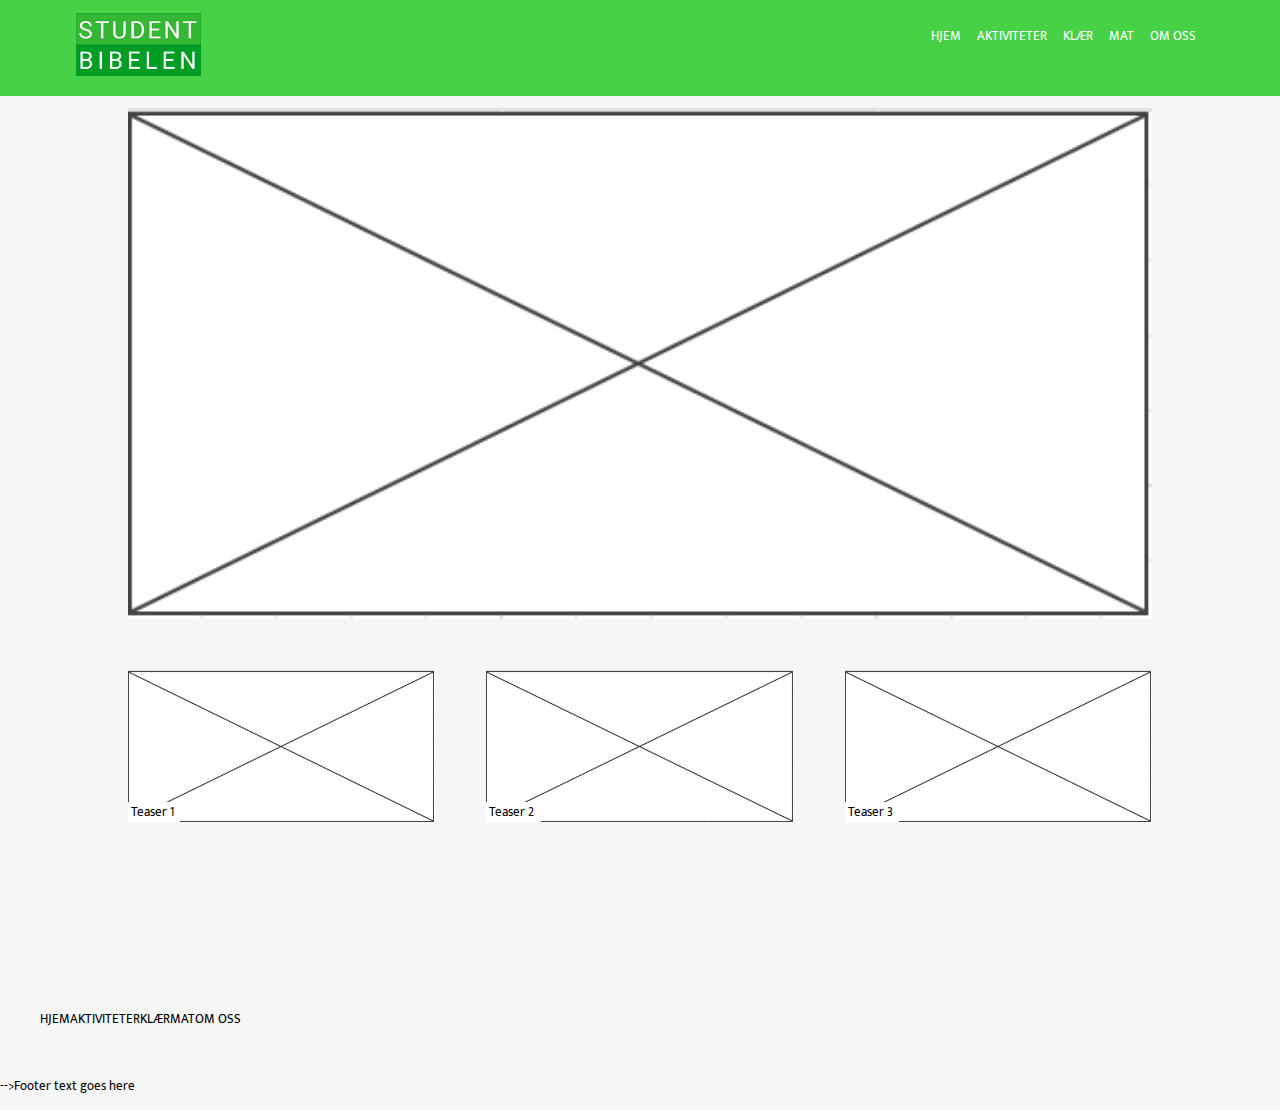
==== Studentbibelen/index.html @ 73e306db "gg" ====
<!DOCTYPE html>
<html lang="no">
    
    <head>
        <meta charset="utf-8">
        <title>Studentbibelen</title>
        <link rel="stylesheet" type="text/css" href="main.css">
        <link href="https://fonts.googleapis.com/css?family=Mukta+Mahee:200,400,600" rel="stylesheet">
    </head>
    
    <body>
        
        <header>
            <a href="index.html"><img src="logo.png"></a>
            
            <nav class="main-nav">
                <ul>
                    <li><a href="index.html">Hjem</a></li><!--
                    --><li><a href="activities.html">Aktiviteter</a></li><!--
                    --><li><a href="clothing.html">Klær</a></li><!--
                    --><li><a href="food.html">Mat</a></li><!--
                    --><li><a href="about.html">Om oss</a></li>
                </ul>
            </nav>
        </header>
        
        
        <section class="main-part">
                
            <article class="main-article">  
                <a href="#">
                    <figure>
                        <img src="Example%20Picture.png" alt="">
                    </figure>
                </a>
                
            </article>
            
            <article class="sub-article">
               
                <figure>
                    <a href="#"><img src="Example%20Picture.png" alt=""></a>
                    <figcaption class="news-teaser">Teaser 1</figcaption>
                </figure>
              
            </article>
            
            <article class="sub-article">
               
                <figure>
                    <a href="#"><img src="Example%20Picture.png" alt=""></a>
                    <figcaption class="news-teaser">Teaser 2</figcaption>
                </figure>
              
            </article>
            
            <article class="sub-article">
               
                <figure>
                    <a href="#"><img src="Example%20Picture.png" alt=""></a>
                    <figcaption class="news-teaser">Teaser 3</figcaption>
                </figure>
              
            </article>
            
        </section>
        
        <footer>
            <section class="footer-links">
               
                    <nav class="footer-nav">
                    <ul>
                    <li><a href="index.html">Hjem</a></li><!--
                    --><li><a href="activities.html">Aktiviteter</a></li><!--
                    --><li><a href="clothing.html">Klær</a></li><!--
                    --><li><a href="food.html">Mat</a></li><!--
                    --><li><a href="about.html">Om oss</a></li>
                </ul>
                </nav>
                
                <nav class = "social-nav">
                    <ul>
                        <li><a href="#" target="_blank"><i class="ion-social-facebook"></i></a></li>
                        <li><a href="#" target="_blank"><i class="ion-social-instagram"> </i></a></li>
                        <li><a href="#" target="_blank"><i class="ion-social-twitter" ></i></a></li>
                    </ul>
                </nav>
                
            </section>
            
            <p>
            -->Footer text goes here
            </p>
            
        </footer>
    
    </body>
    
</html>
---- Studentbibelen/main.css ----
/* COLOURS */
/* LIGHT GREEN: #47d147 */
/* DARK GREEN: #189800 */
/* BEIGE: #cdc5b4 */
/* DARK GREY: #595959 */
/* LIGHT GREY: #7f7f7f */

/* 
================
    BODY
================
*/

body {
    box-sizing: border-box;
    width: 100%;
    margin: 0 auto;
    font-family: 'Mukta Mahee', sans-serif;
    font-size: 100%;
    font-size: 1.0vw;
    background-color: #f6f6f6;
}


/* 
===========================
    REUSABLE COMPONENTS
===========================
*/

/*----- NAVIGATION ----- */

nav {
    text-transform: uppercase;
}

nav li {
    display: inline-block;
}

nav a {
    text-decoration: none;
    color: inherit;
}


/* 
================
    HEADER
================
*/

header {
    width: auto;
    padding: 1%;
    color: #fff;
    background-color: #47d147;
}

header h1,
header img {
    display: inline-block;
}

header h1 a {
    text-decoration: none;
    color: #fff;
}

header h1 {
    margin-left: 2%;
}

header img {
    margin-left: 5%;
    width: 10%;
}

.main-nav {
    margin-right: 5%;
    float: right;
}

.main-nav li {
    padding-right: 8px;
    padding-left: 8px; 
}

.main-nav li:last-child {
    border-right: none;
    padding-right: none;
}

.main-nav li a:link,
.main-nav li a:visited {
    border-bottom: 2px solid transparent;
    transition: color 0.3s, border-bottom 0.3s; 
}

.main-nav li a:hover, 
.main-nav li a:active {
    border-bottom: 2px solid #fff;
}

/*
===============
    MAIN
===============
*/

/* ----- TEMPLATE ----- */

.main-part {
    width: 80%;
    margin: 1% auto 10% auto;
}

.main-part a {
    text-decoration: none;
    color: inherit;
}

.main-part article {
    margin-bottom: 5%;
}

.main-part img {
    width: 100%;
    display: block;
}

.main-part figure {
    margin: 0;
    padding: 0;
    position: relative;
}

.news-teaser {
    background-color: #fff;
    position: absolute;
    bottom: 0;
    padding: 0 2% 0 1%;
}

.main-article .news-teaser {
    font-size: 200%;
}

.sub-article {
    width: 30%;
    display: inline-block;
}

.sub-article:nth-of-type(2) {
    margin: 0 5% 0 0;
    float: left;
}

.sub-article:last-child {
    float: right;
}
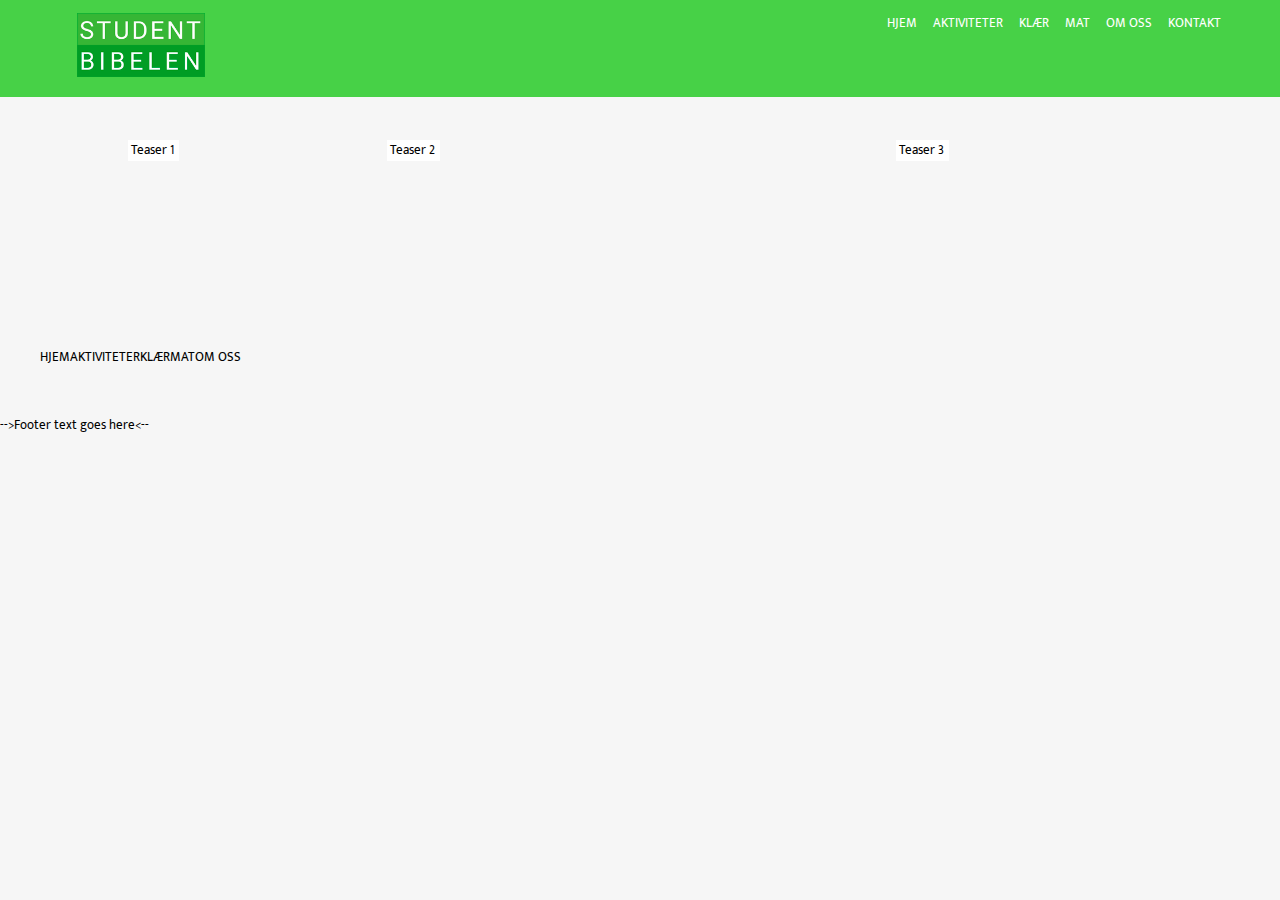
==== commit 1fb2cda4: "com" ====
--- a/Studentbibelen/index.html
+++ b/Studentbibelen/index.html
@@ -6,6 +6,7 @@
         <title>Studentbibelen</title>
         <link rel="stylesheet" type="text/css" href="main.css">
         <link href="https://fonts.googleapis.com/css?family=Mukta+Mahee:200,400,600" rel="stylesheet">
+        <link rel="icon" href="logo.png" type="image/x-icon"/>
     </head>
     
     <body>
@@ -19,7 +20,8 @@
                     --><li><a href="activities.html">Aktiviteter</a></li><!--
                     --><li><a href="clothing.html">Klær</a></li><!--
                     --><li><a href="food.html">Mat</a></li><!--
-                    --><li><a href="about.html">Om oss</a></li>
+                    --><li><a href="about.html">Om oss</a></li><!--
+                    --><li><a href="kontakt.html">Kontakt</a></li>
                 </ul>
             </nav>
         </header>
@@ -30,7 +32,7 @@
             <article class="main-article">  
                 <a href="#">
                     <figure>
-                        <img src="Example%20Picture.png" alt="">
+                        <img src="#" alt="">
                     </figure>
                 </a>
                 
@@ -39,7 +41,7 @@
             <article class="sub-article">
                
                 <figure>
-                    <a href="#"><img src="Example%20Picture.png" alt=""></a>
+                    <a href="#"><img src="#" alt=""></a>
                     <figcaption class="news-teaser">Teaser 1</figcaption>
                 </figure>
               
@@ -48,7 +50,7 @@
             <article class="sub-article">
                
                 <figure>
-                    <a href="#"><img src="Example%20Picture.png" alt=""></a>
+                    <a href="#"><img src="#" alt=""></a>
                     <figcaption class="news-teaser">Teaser 2</figcaption>
                 </figure>
               
@@ -57,7 +59,7 @@
             <article class="sub-article">
                
                 <figure>
-                    <a href="#"><img src="Example%20Picture.png" alt=""></a>
+                    <a href="#"><img src="#" alt=""></a>
                     <figcaption class="news-teaser">Teaser 3</figcaption>
                 </figure>
               
@@ -89,9 +91,8 @@
             </section>
             
             <p>
-            -->Footer text goes here
+                -->Footer text goes here<--
             </p>
-            
         </footer>
     
     </body>
--- a/Studentbibelen/main.css
+++ b/Studentbibelen/main.css
@@ -16,7 +16,6 @@
     width: 100%;
     margin: 0 auto;
     font-family: 'Mukta Mahee', sans-serif;
-    font-size: 100%;
     font-size: 1.0vw;
     background-color: #f6f6f6;
 }
@@ -51,10 +50,12 @@
 */
 
 header {
-    width: auto;
     padding: 1%;
     color: #fff;
     background-color: #47d147;
+    display: inline-block;
+    width: 100%;
+
 }
 
 header h1,
@@ -78,6 +79,14 @@
 
 .main-nav {
     margin-right: 5%;
+    float: right;
+    width: auto;
+
+}
+
+.main-nav ul {
+    margin: 0;
+    padding: 0;
     float: right;
 }
 
@@ -147,18 +156,11 @@
 }
 
 .sub-article {
-    width: 30%;
+    width: 25%;
     display: inline-block;
-}
-
-.sub-article:nth-of-type(2) {
-    margin: 0 5% 0 0;
-    float: left;
 }
 
 .sub-article:last-child {
     float: right;
 }
 
-
-
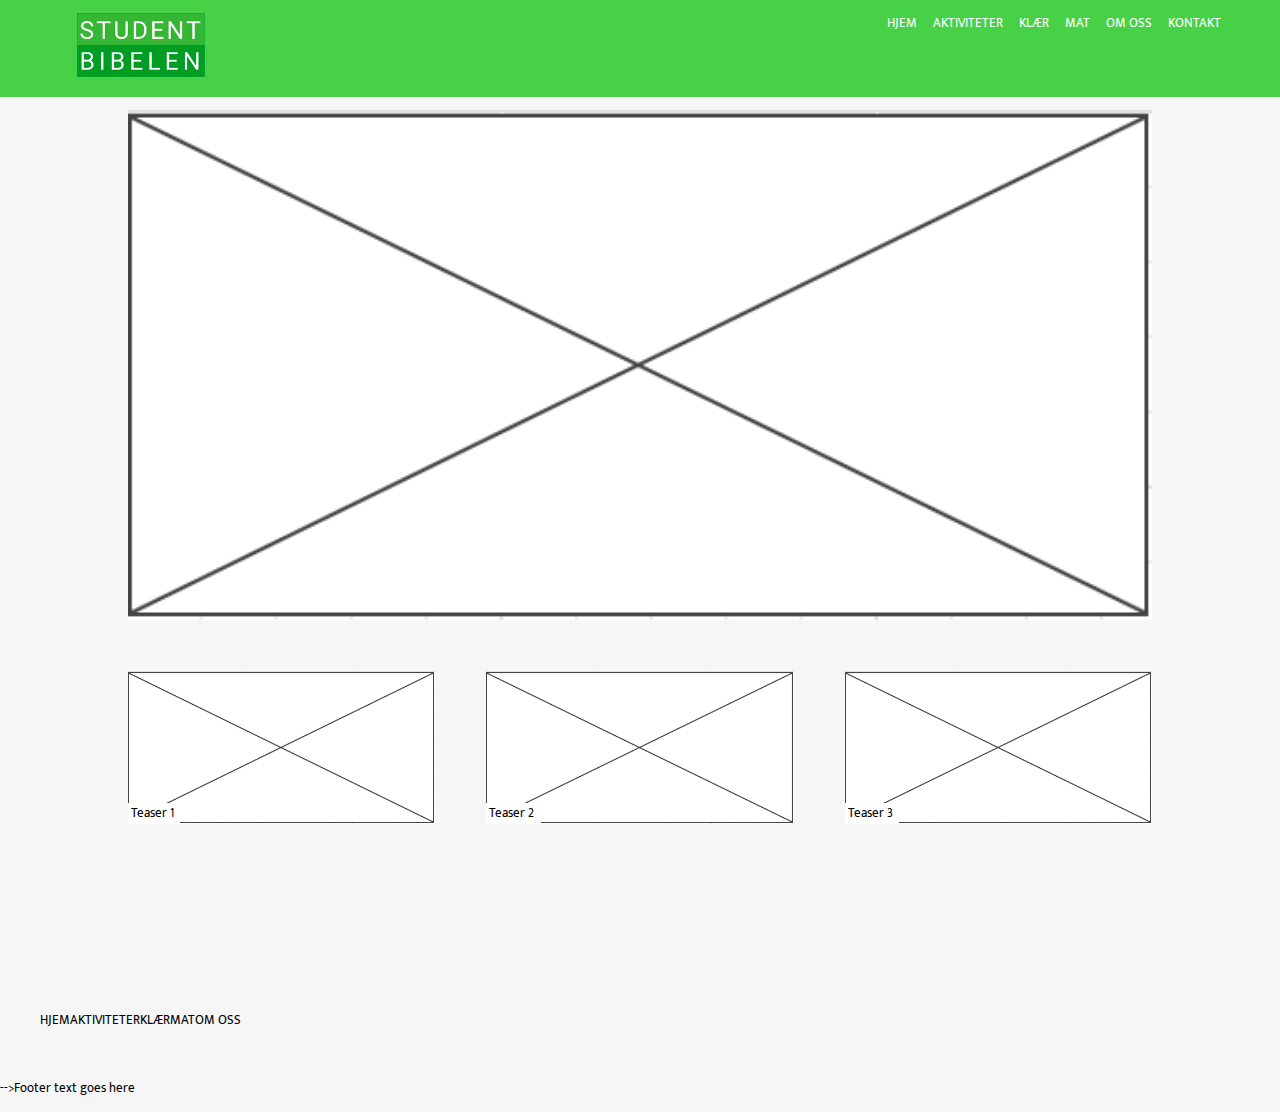
==== commit a00eecc2: "Merge branch 'master' of https://github.com/kdyvik/student" ====
--- a/Studentbibelen/index.html
+++ b/Studentbibelen/index.html
@@ -32,7 +32,7 @@
             <article class="main-article">  
                 <a href="#">
                     <figure>
-                        <img src="#" alt="">
+                        <img src="Example%20Picture.png" alt="">
                     </figure>
                 </a>
                 
@@ -41,7 +41,7 @@
             <article class="sub-article">
                
                 <figure>
-                    <a href="#"><img src="#" alt=""></a>
+                    <a href="#"><img src="Example%20Picture.png" alt=""></a>
                     <figcaption class="news-teaser">Teaser 1</figcaption>
                 </figure>
               
@@ -50,7 +50,7 @@
             <article class="sub-article">
                
                 <figure>
-                    <a href="#"><img src="#" alt=""></a>
+                    <a href="#"><img src="Example%20Picture.png" alt=""></a>
                     <figcaption class="news-teaser">Teaser 2</figcaption>
                 </figure>
               
@@ -59,7 +59,7 @@
             <article class="sub-article">
                
                 <figure>
-                    <a href="#"><img src="#" alt=""></a>
+                    <a href="#"><img src="Example%20Picture.png" alt=""></a>
                     <figcaption class="news-teaser">Teaser 3</figcaption>
                 </figure>
               
@@ -91,8 +91,9 @@
             </section>
             
             <p>
-                -->Footer text goes here<--
+            -->Footer text goes here
             </p>
+            
         </footer>
     
     </body>
--- a/Studentbibelen/main.css
+++ b/Studentbibelen/main.css
@@ -156,11 +156,21 @@
 }
 
 .sub-article {
-    width: 25%;
+    width: 30%;
     display: inline-block;
+}
+
+.sub-article:nth-of-type(2) {
+    margin: 0 5% 0 0;
+    float: left;
 }
 
 .sub-article:last-child {
     float: right;
 }
 
+<<<<<<< HEAD
+=======
+
+
+>>>>>>> 73e306db80e0dd44d0734f43314b3b961dd32024
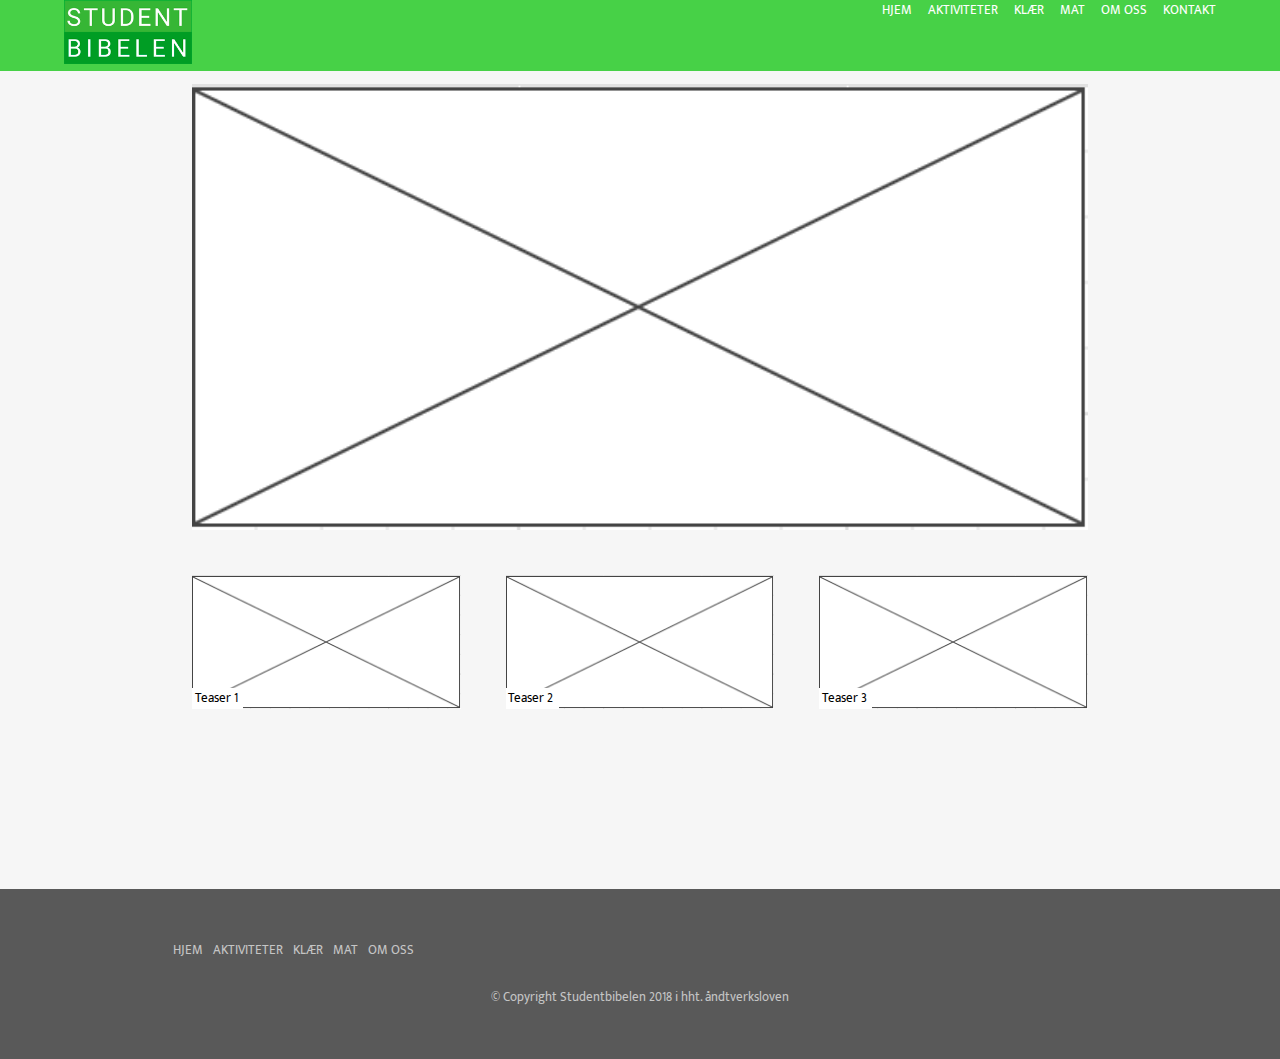
==== commit bd6bdd19: "Helt nyeste nyeste" ====
--- a/Studentbibelen/index.html
+++ b/Studentbibelen/index.html
@@ -7,6 +7,7 @@
         <link rel="stylesheet" type="text/css" href="main.css">
         <link href="https://fonts.googleapis.com/css?family=Mukta+Mahee:200,400,600" rel="stylesheet">
         <link rel="icon" href="logo.png" type="image/x-icon"/>
+        <link rel="stylesheet" type="text/css" href="css/ionicons.min.css">
     </head>
     
     <body>
@@ -91,7 +92,7 @@
             </section>
             
             <p>
-            -->Footer text goes here
+            &copy; Copyright Studentbibelen 2018 i hht. åndtverksloven
             </p>
             
         </footer>
--- a/Studentbibelen/main.css
+++ b/Studentbibelen/main.css
@@ -50,7 +50,8 @@
 */
 
 header {
-    padding: 1%;
+    padding: 0;
+    margin: 0;
     color: #fff;
     background-color: #47d147;
     display: inline-block;
@@ -58,19 +59,15 @@
 
 }
 
-header h1,
+header a {
+    padding: 0;
+    margin: 0;
+}
+
 header img {
     display: inline-block;
 }
 
-header h1 a {
-    text-decoration: none;
-    color: #fff;
-}
-
-header h1 {
-    margin-left: 2%;
-}
 
 header img {
     margin-left: 5%;
@@ -97,7 +94,7 @@
 
 .main-nav li:last-child {
     border-right: none;
-    padding-right: none;
+    padding-right: 0;
 }
 
 .main-nav li a:link,
@@ -120,7 +117,7 @@
 /* ----- TEMPLATE ----- */
 
 .main-part {
-    width: 80%;
+    width: 70%;
     margin: 1% auto 10% auto;
 }
 
@@ -169,8 +166,91 @@
     float: right;
 }
 
-<<<<<<< HEAD
-=======
-
-
->>>>>>> 73e306db80e0dd44d0734f43314b3b961dd32024
+/*------ ARTICLE ----- */
+
+.description {
+    background-color: #f0f0f0;
+    font-style: italic;
+    padding-left: 1%;
+}
+
+.ingress,
+.article-paragraph {
+    width: 60%;
+}
+
+.main-article h3 {
+    margin: 7% 0 2% 0;
+}
+
+.publishing-date {
+    font-size: 75%;
+    font-style: italic;
+}
+
+
+/*
+===============
+    FOOTER
+===============
+*/
+
+footer {
+    margin: auto auto;
+    background-color: #595959;
+    padding: 3% 0;
+    width: 100%;
+    color: #c5c5c5;
+}
+
+footer p {
+    text-align: center;    
+}
+
+.footer-links {
+    width: 80%;
+    margin: 0 auto;
+}
+
+footer nav li {
+    padding: 0 5px;
+}
+
+.footer-nav,
+.social-nav {
+    display: inline-block;
+}
+
+.social-nav {
+    float: right;
+}
+
+.social-nav li i {
+    font-size: 150%;
+}
+
+.footer-nav li a,
+.social-nav li i {
+  transition: color 0.3s;  
+}
+
+.footer-nav li a:active,
+.footer-nav li a:hover {
+    color: #fff;
+}
+
+.ion-social-facebook:hover,
+.ion-social-facebook:active {
+    color: #4367b1;
+}
+
+.ion-social-twitter:hover,
+.ion-social-twitter:active {
+    color: #1dcaff;
+}
+
+.ion-social-instagram:hover,
+.ion-social-instagram:active {
+    color: #8a3ab9;
+}
+
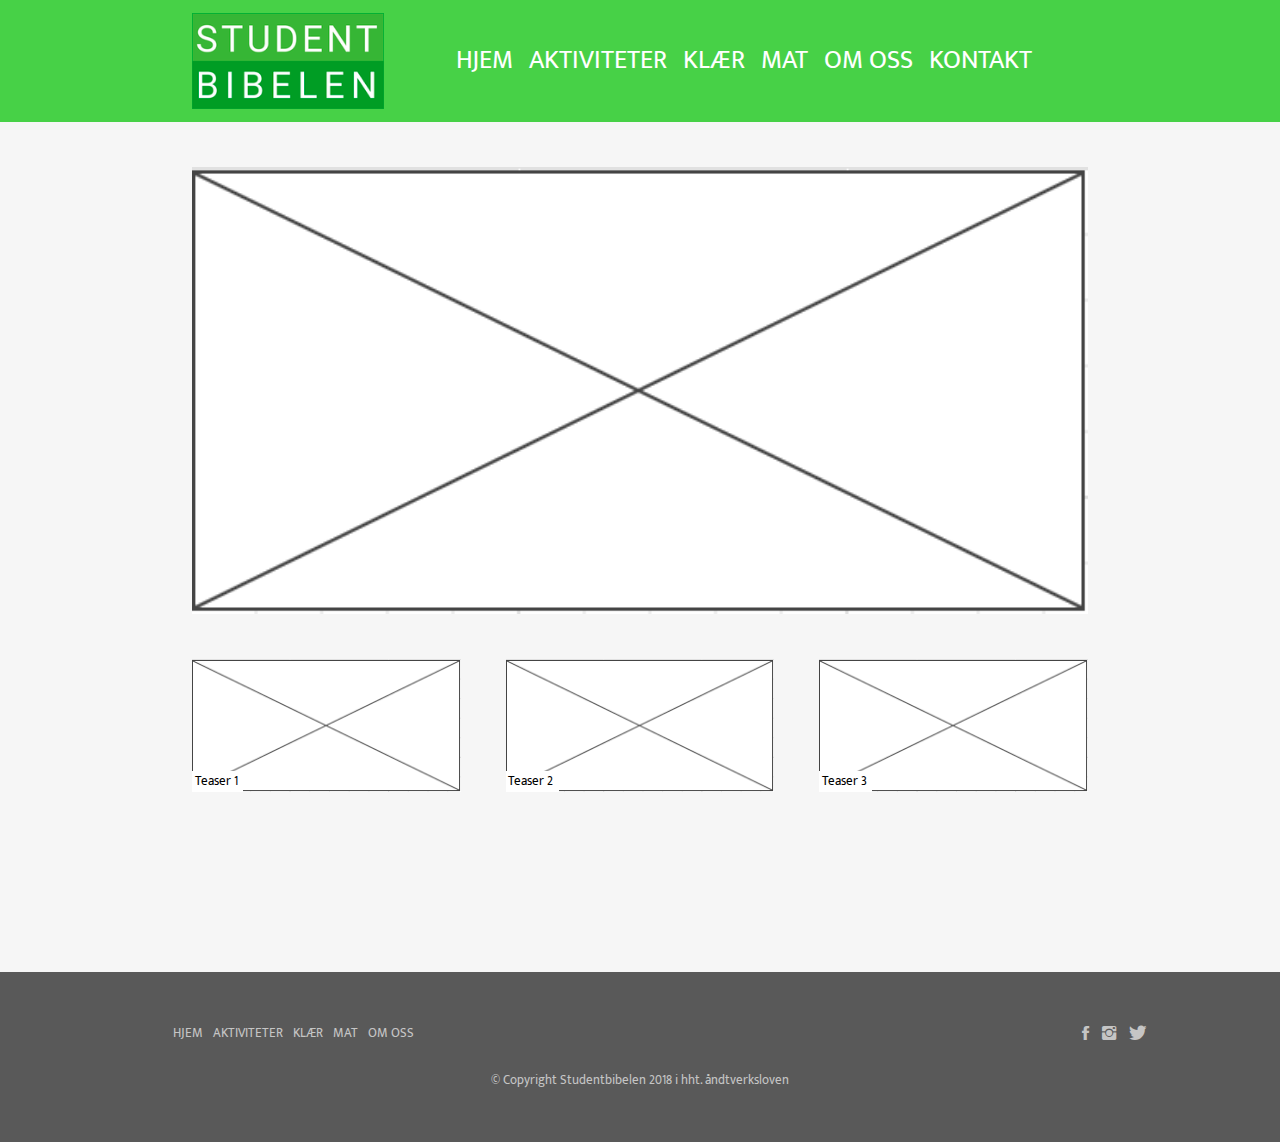
==== commit 3990bd2e: "Bahuba" ====
--- a/Studentbibelen/index.html
+++ b/Studentbibelen/index.html
@@ -7,7 +7,7 @@
         <link rel="stylesheet" type="text/css" href="main.css">
         <link href="https://fonts.googleapis.com/css?family=Mukta+Mahee:200,400,600" rel="stylesheet">
         <link rel="icon" href="logo.png" type="image/x-icon"/>
-        <link rel="stylesheet" type="text/css" href="css/ionicons.min.css">
+        <link rel="stylesheet" type="text/css" href="ionicons.min.css">
     </head>
     
     <body>
--- a/Studentbibelen/main.css
+++ b/Studentbibelen/main.css
@@ -40,6 +40,7 @@
 nav a {
     text-decoration: none;
     color: inherit;
+    line-height: 0;
 }
 
 
@@ -56,12 +57,14 @@
     background-color: #47d147;
     display: inline-block;
     width: 100%;
+    position: relative;
 
 }
 
 header a {
     padding: 0;
     margin: 0;
+    line-height: 0;
 }
 
 header img {
@@ -70,21 +73,29 @@
 
 
 header img {
-    margin-left: 5%;
-    width: 10%;
+    margin-left: 15%;
+    width: 15%;
+    float: left;
+    margin-top: 1%;
+    margin-bottom: 1%;
+
 }
 
 .main-nav {
     margin-right: 5%;
     float: right;
     width: auto;
-
+    position: absolute;
+    font-size: 2vw;
+    top: 32%;
+    margin-left: 35%;
 }
 
 .main-nav ul {
     margin: 0;
     padding: 0;
-    float: right;
+    float: left;
+
 }
 
 .main-nav li {
@@ -118,7 +129,7 @@
 
 .main-part {
     width: 70%;
-    margin: 1% auto 10% auto;
+    margin: 3% auto 10% auto;
 }
 
 .main-part a {
@@ -189,6 +200,26 @@
 }
 
 
+/*----- ARTICLE DISPLAY ----- */
+
+
+.article-display figure {
+    width: 30%;
+    display: inline-block;
+}
+
+.article-display figcaption {
+    float: right;
+    width: 70%;
+}
+
+.article-display p,
+.article-display h3 {
+    margin-left: 5%;
+}
+
+
+
 /*
 ===============
     FOOTER
@@ -254,3 +285,5 @@
     color: #8a3ab9;
 }
 
+
+
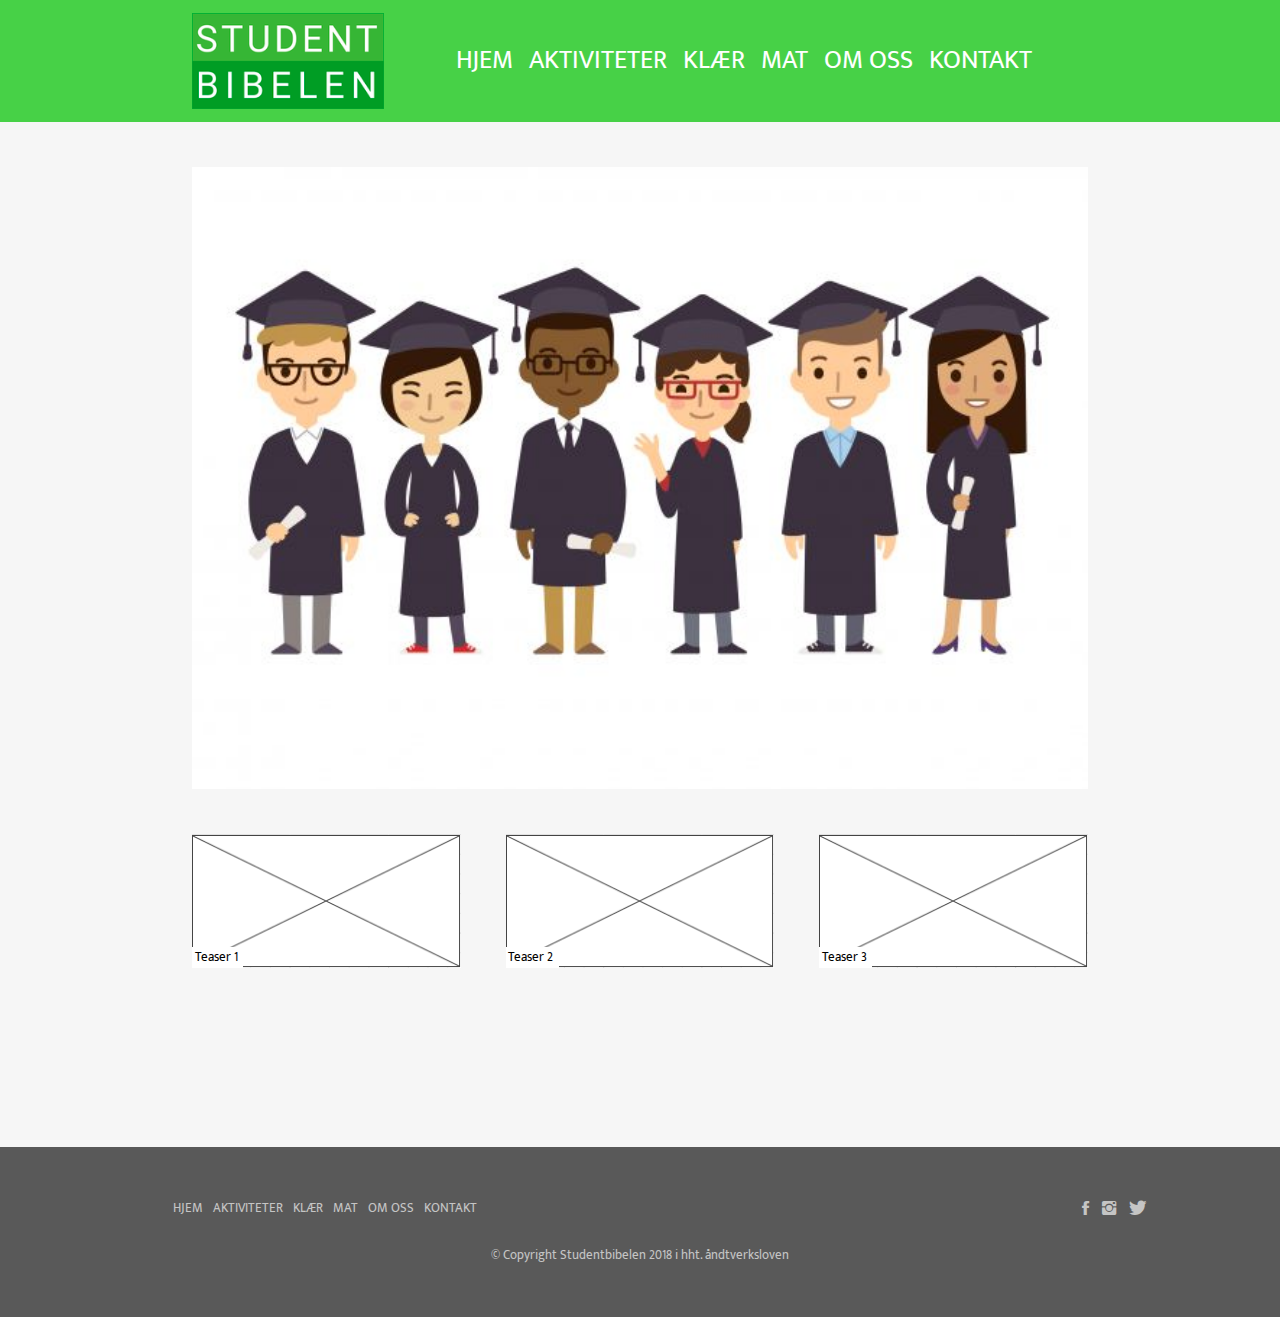
==== commit 0b526473: "Nesten der" ====
--- a/Studentbibelen/index.html
+++ b/Studentbibelen/index.html
@@ -22,7 +22,7 @@
                     --><li><a href="clothing.html">Klær</a></li><!--
                     --><li><a href="food.html">Mat</a></li><!--
                     --><li><a href="about.html">Om oss</a></li><!--
-                    --><li><a href="kontakt.html">Kontakt</a></li>
+                    --><li><a href="contact.html">Kontakt</a></li>
                 </ul>
             </nav>
         </header>
@@ -33,7 +33,7 @@
             <article class="main-article">  
                 <a href="#">
                     <figure>
-                        <img src="Example%20Picture.png" alt="">
+                        <img src="students.png" alt="Students">
                     </figure>
                 </a>
                 
@@ -77,7 +77,8 @@
                     --><li><a href="activities.html">Aktiviteter</a></li><!--
                     --><li><a href="clothing.html">Klær</a></li><!--
                     --><li><a href="food.html">Mat</a></li><!--
-                    --><li><a href="about.html">Om oss</a></li>
+                    --><li><a href="about.html">Om oss</a></li><!--
+                    --><li><a href="contact.html">Kontakt</a></li>
                 </ul>
                 </nav>
                 
--- a/Studentbibelen/main.css
+++ b/Studentbibelen/main.css
@@ -218,6 +218,55 @@
     margin-left: 5%;
 }
 
+/*----- CONTACT ----- */
+
+.contact-info {
+    font-size: 130%;
+    margin-bottom: 4%;
+}
+
+.contact-form {
+    width: 60%;
+    font-size: 140%;
+}
+
+.contact-form label {
+    font-size: 120%;
+}
+
+input[type=email],
+input[type=text],
+input[type=tel],
+textarea {
+    display: block;
+    border-radius: 3px;
+    border: 1px solid #ccc;
+    margin-bottom: 3%;
+}
+
+input[type=email],
+input[type=text],
+input[type=tel] {
+    width: 40%;
+    padding: 7px;
+}
+
+textarea {
+    width: 50%;
+    height: 10em;
+}
+
+input[type=submit] {
+    font-size: 150%;
+}
+
+
+/*----- ABOUT -----*/
+.about-us {
+    width: 60%;
+    line-height: 150%;
+}
+
 
 
 /*
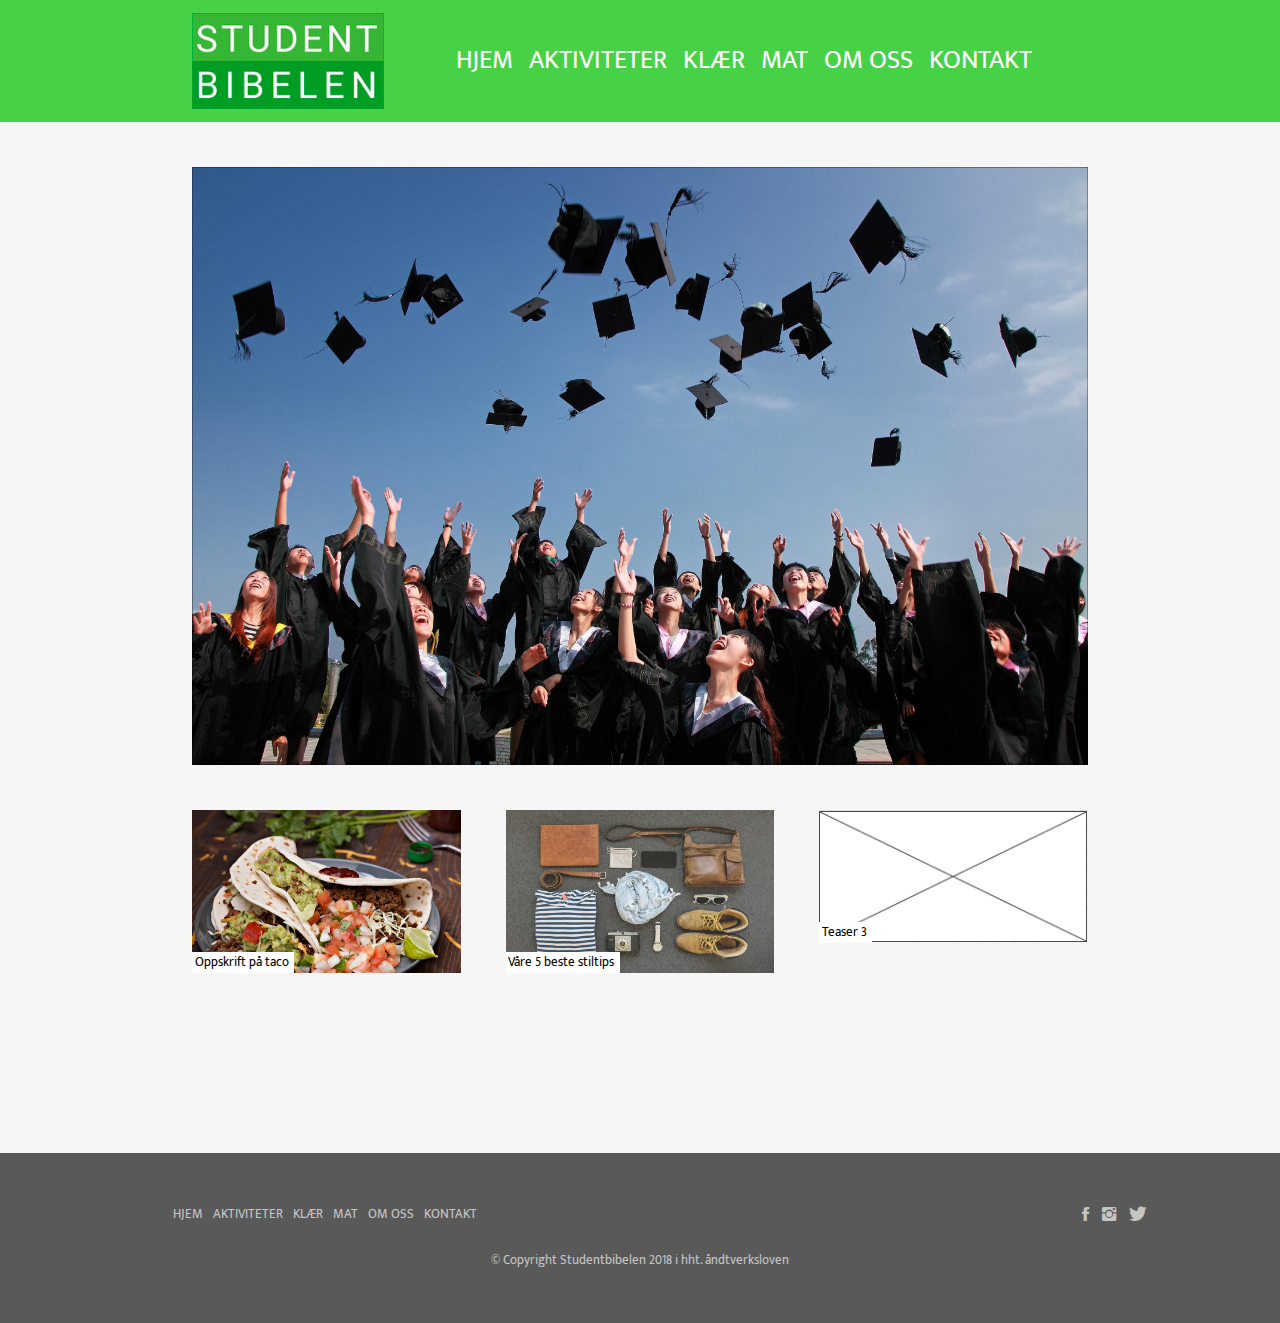
==== commit bdb365dc: "frodeluring" ====
--- a/Studentbibelen/index.html
+++ b/Studentbibelen/index.html
@@ -42,8 +42,8 @@
             <article class="sub-article">
                
                 <figure>
-                    <a href="#"><img src="Example%20Picture.png" alt=""></a>
-                    <figcaption class="news-teaser">Teaser 1</figcaption>
+                    <a href="taco.html"><img src="taco.png" alt="Taco"></a>
+                    <figcaption class="news-teaser">Oppskrift på taco</figcaption>
                 </figure>
               
             </article>
@@ -51,8 +51,8 @@
             <article class="sub-article">
                
                 <figure>
-                    <a href="#"><img src="Example%20Picture.png" alt=""></a>
-                    <figcaption class="news-teaser">Teaser 2</figcaption>
+                    <a href="clothing.html"><img src="fashion_disp.jpg" alt="Fashion"></a>
+                    <figcaption class="news-teaser">Våre 5 beste stiltips</figcaption>
                 </figure>
               
             </article>
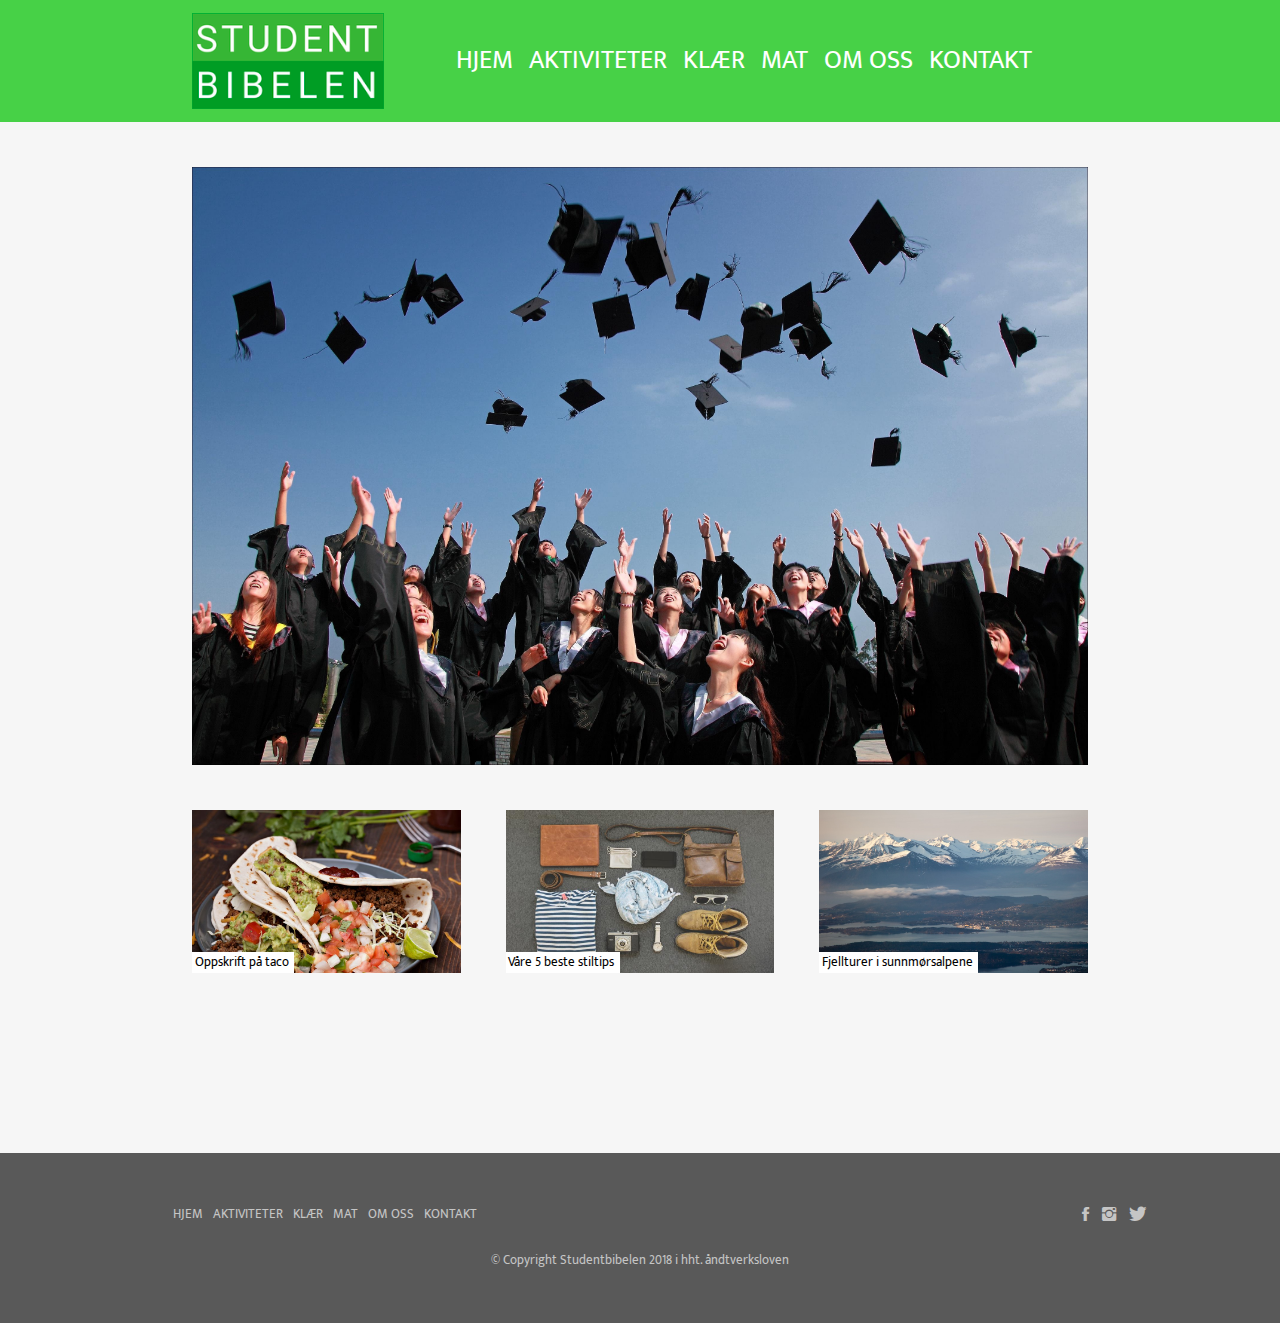
==== commit 78bf3417: "Finito" ====
--- a/Studentbibelen/index.html
+++ b/Studentbibelen/index.html
@@ -60,8 +60,8 @@
             <article class="sub-article">
                
                 <figure>
-                    <a href="#"><img src="Example%20Picture.png" alt=""></a>
-                    <figcaption class="news-teaser">Teaser 3</figcaption>
+                    <a href="mountain_trips.html"><img src="mountain_disp.jpg" alt="Sunnmørsalpene"></a>
+                    <figcaption class="news-teaser">Fjellturer i sunnmørsalpene</figcaption>
                 </figure>
               
             </article>
